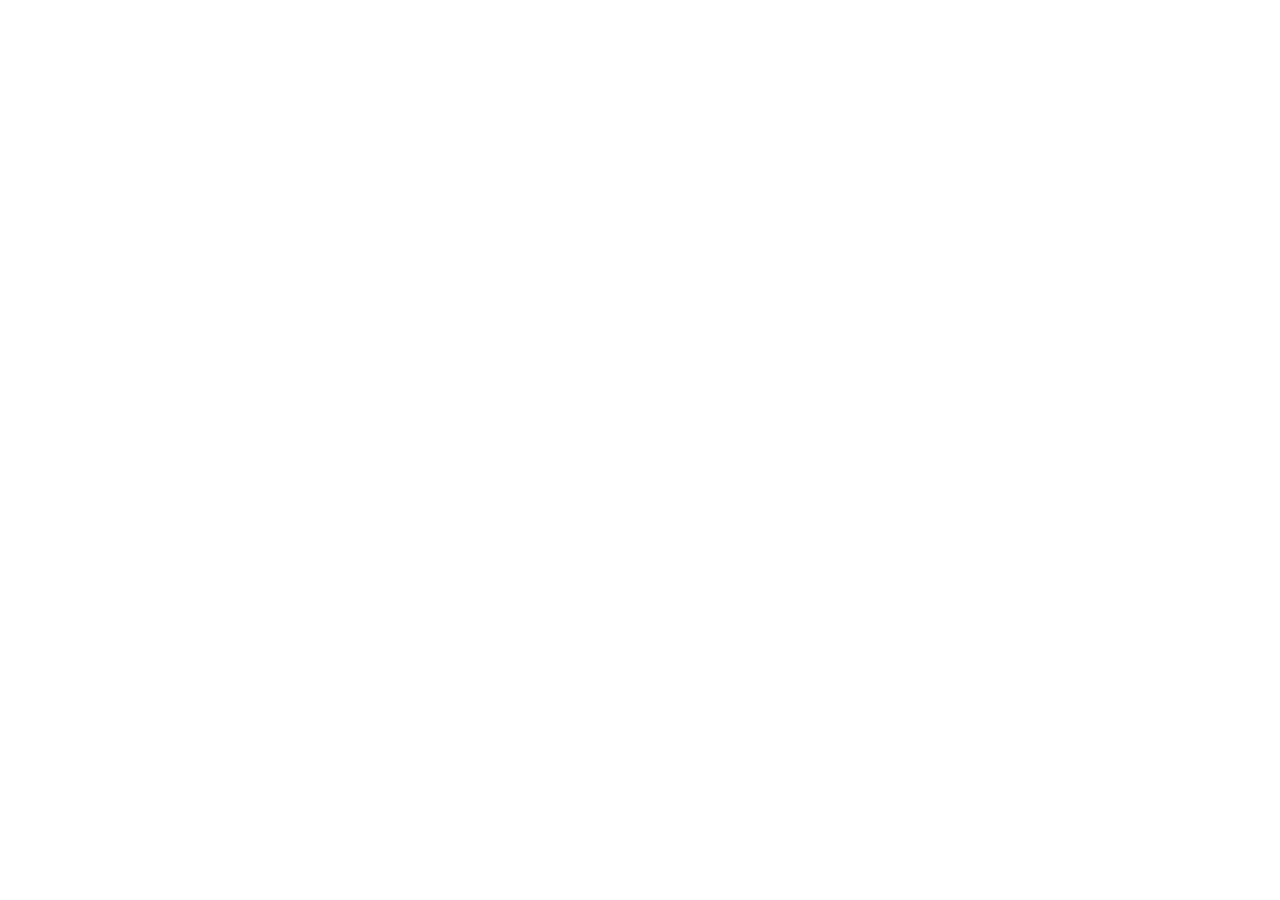
==== Links/Movies.html @ 750b8fb7 "add css links and basic html structure to all index links" ====
<!DOCTYPE html>
<html lang="en">
<head>
    <meta charset="UTF-8">
    <meta name="viewport" content="width=device-width, initial-scale=1.0">
    <title>Movies</title>
    <link rel="stylesheet" href="../css/styles.css">
</head>
<body>
    
</body>
</html>
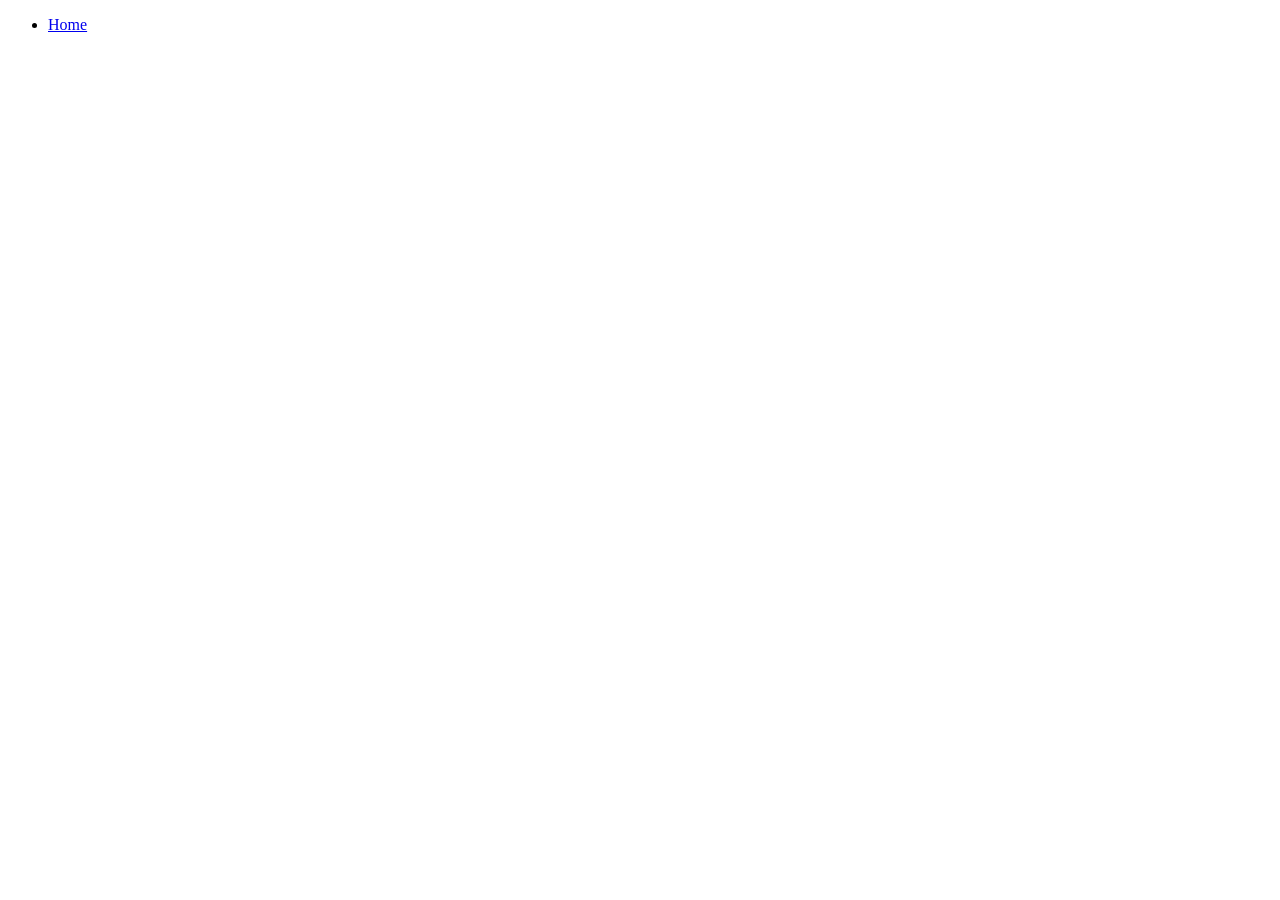
==== commit cf502f4a: "Fix navigation links in subpages" ====
--- a/Links/Movies.html
+++ b/Links/Movies.html
@@ -7,6 +7,12 @@
     <link rel="stylesheet" href="../css/styles.css">
 </head>
 <body>
-    
+    <header>
+        <nav>
+            <ul>
+                <li><a href="../index.html">Home</a></li>
+            </ul>
+        </nav>
+    </header>
 </body>
 </html>
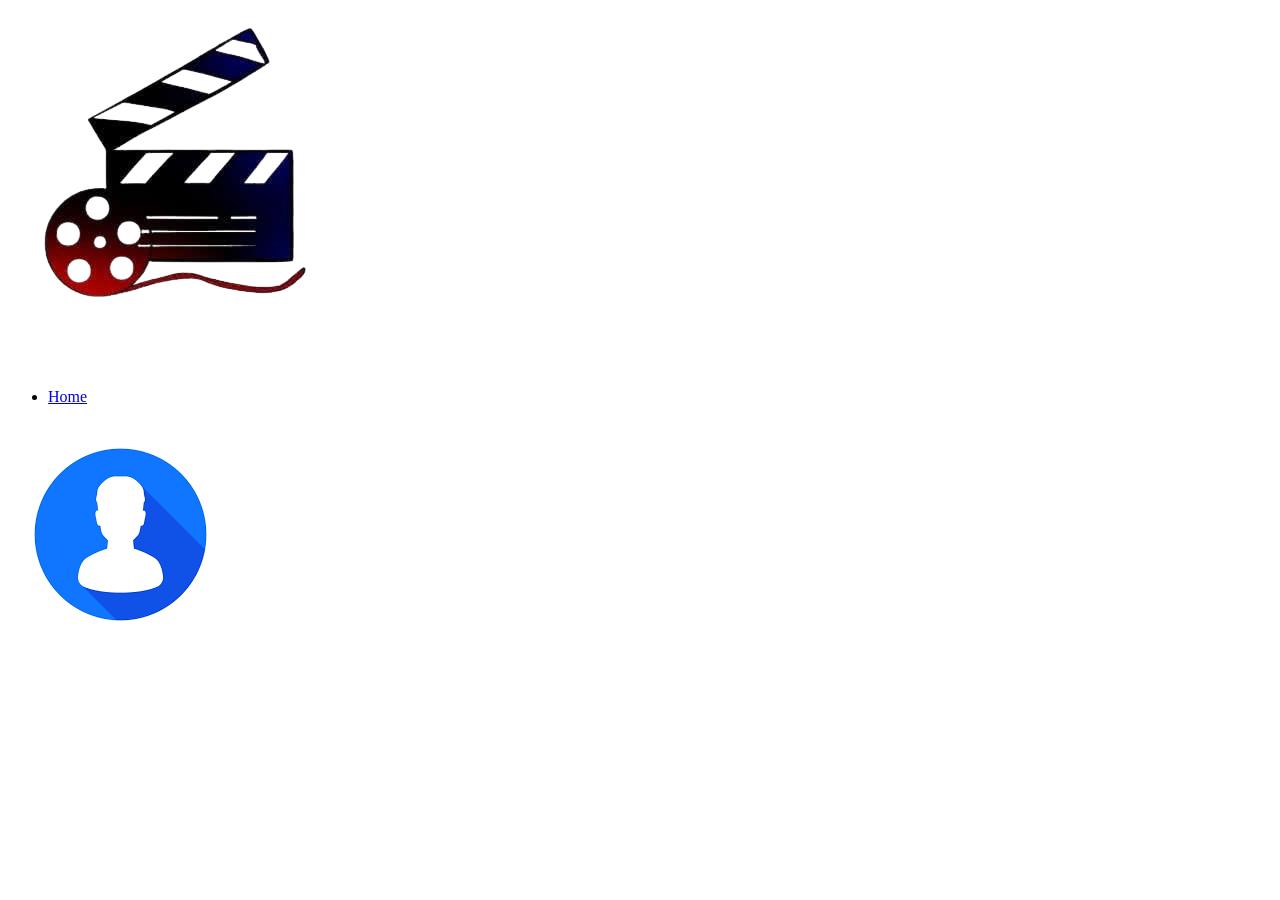
==== commit 4905208d: "add logo and user avatar to all links" ====
--- a/Links/Movies.html
+++ b/Links/Movies.html
@@ -8,11 +8,13 @@
 </head>
 <body>
     <header>
+        <img src="Images/logo.png" alt="Cinetrack Logo">
         <nav>
             <ul>
                 <li><a href="../index.html">Home</a></li>
             </ul>
         </nav>
+        <img src="Images/user-avatar.png" alt="User Avatar">
     </header>
 </body>
 </html>
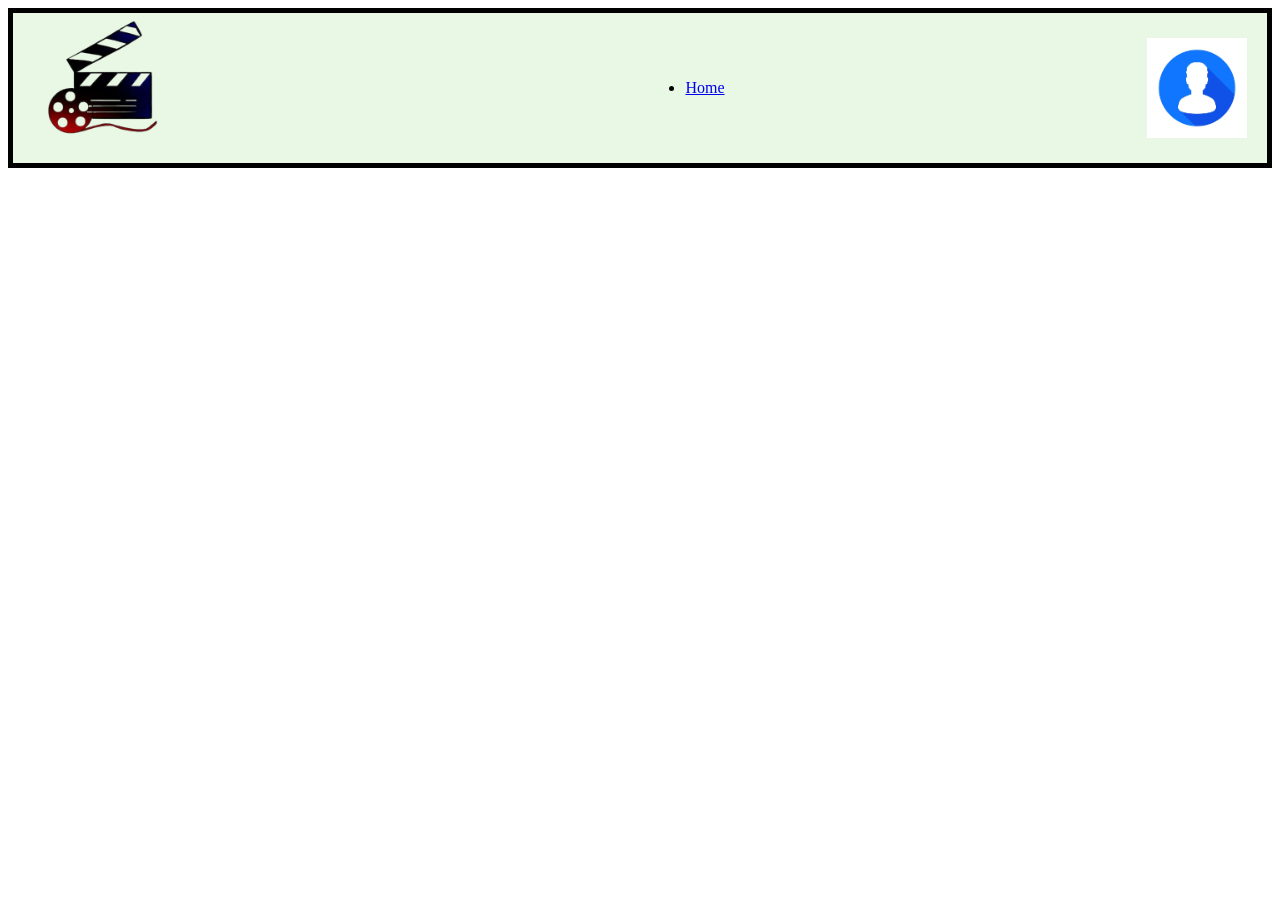
==== commit 99505cd8: "add css to header" ====
--- a/Links/Movies.html
+++ b/Links/Movies.html
@@ -8,13 +8,13 @@
 </head>
 <body>
     <header>
-        <img src="Images/logo.png" alt="Cinetrack Logo">
-        <nav>
+        <img class="header-logo" src="Images/logo.png" alt="Cinetrack Logo">
+        <nav class="links">
             <ul>
                 <li><a href="../index.html">Home</a></li>
             </ul>
         </nav>
-        <img src="Images/user-avatar.png" alt="User Avatar">
+        <img class="header-avatar" src="Images/user-avatar.png" alt="User Avatar">
     </header>
 </body>
 </html>
--- a/css/styles.css
+++ b/css/styles.css
@@ -0,0 +1,31 @@
+body{
+    font-family: 'Times New Roman', Times, serif;
+    color: black;
+}
+header{
+    background-color: rgb(232, 248, 228);
+    border: 5px solid black;
+    margin: auto;
+    padding: 0px;
+    display: flex;
+    justify-content: space-between;
+    align-items: center;
+}
+.header-logo{
+    width: 150px;
+    height: auto;
+    margin-left: 20px;
+}
+.header-avatar{
+    width: 100px;
+    height: auto;
+    margin-right: 20px;
+}
+.links ul{
+    display: flex;
+    flex: 1;
+    width: 100%;
+    justify-content: center;
+    align-items: center;
+    gap: 20px;
+}
